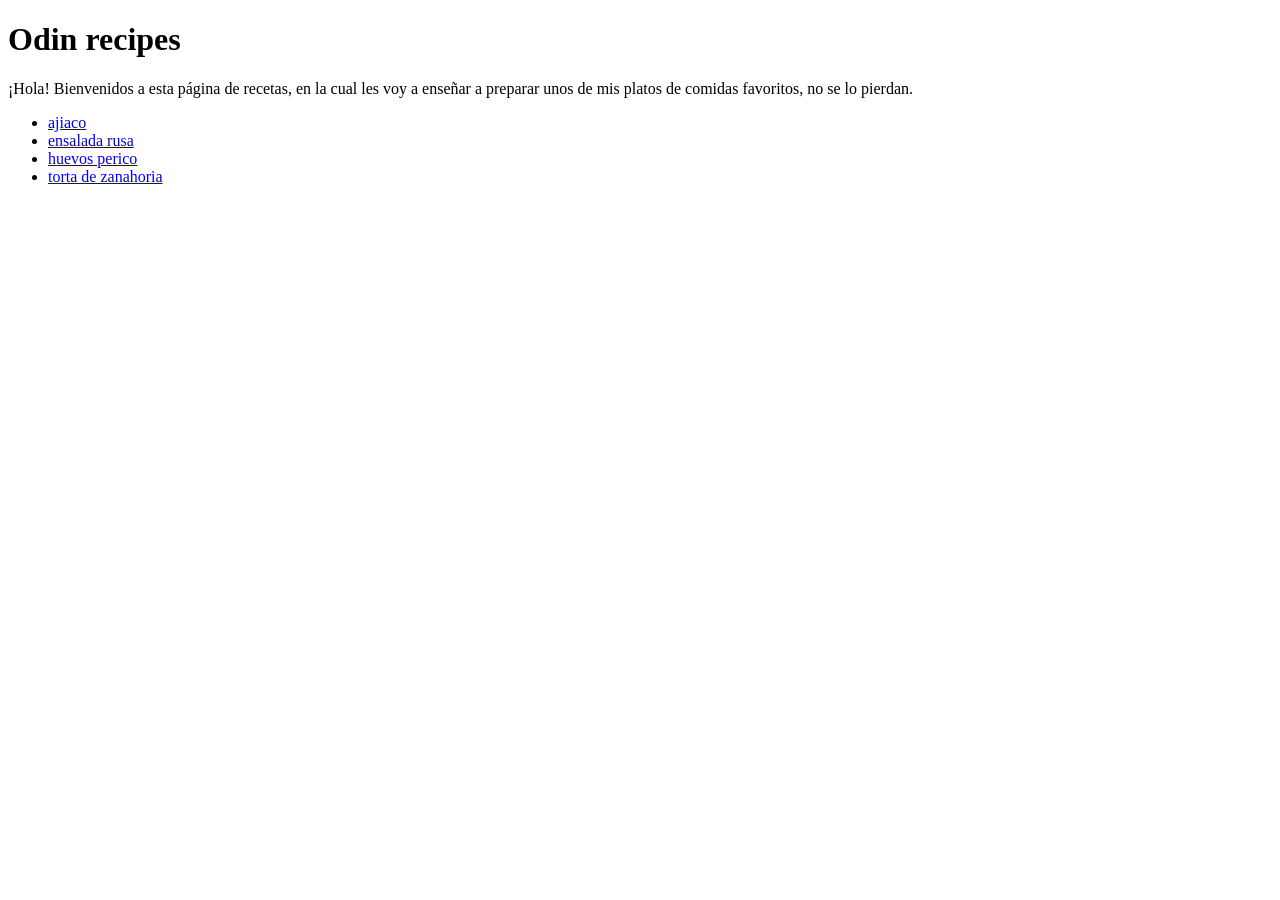
==== index.html @ 36e59ffb "Agregar index, carpeta de imágenes y tipos de recetas" ====
<!DOCTYPE html>
<html lang="es">
<head>
    <meta charset="UTF-8">
    <meta name="viewport" content="width=device-width, initial-scale=1.0">
    <title>Odin recipes</title>
</head>
<body>
    <h1>Odin recipes</h1>
    <p>¡Hola! Bienvenidos a esta página de recetas, en la cual les voy a enseñar a 
        preparar unos de mis platos de comidas favoritos, no se lo pierdan.</p>
    <ul>
        <li><a href="recipes/ajiaco.html">ajiaco</a></li>
        <li><a href="recipes/ensalada-rusa.html">ensalada rusa</a></li>
        <li><a href="recipes/huevos-perico.html">huevos perico</a></li>
        <li><a href="recipes/torta-de-zanahoria.html">torta de zanahoria</a></li>
    </ul>
</body>
</html>
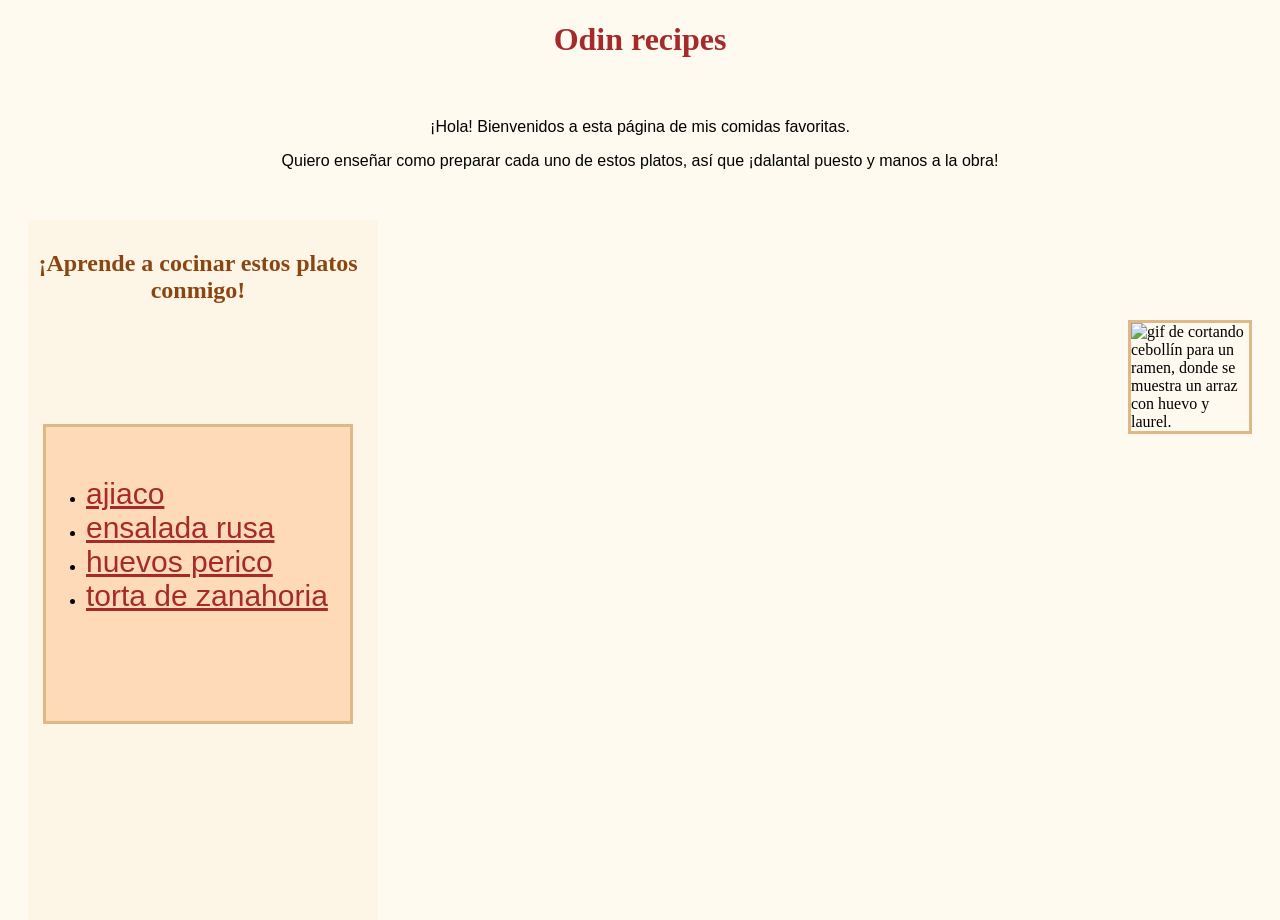
==== commit a5a76053: "añadir css al index.html" ====
--- a/index.html
+++ b/index.html
@@ -4,16 +4,29 @@
     <meta charset="UTF-8">
     <meta name="viewport" content="width=device-width, initial-scale=1.0">
     <title>Odin recipes</title>
+    <link rel="stylesheet" href="style/styles.css">
+    <link rel="shortcut icon" href="images/icono.ico" type="image/x-icon">
 </head>
 <body>
     <h1>Odin recipes</h1>
-    <p>¡Hola! Bienvenidos a esta página de recetas, en la cual les voy a enseñar a 
-        preparar unos de mis platos de comidas favoritos, no se lo pierdan.</p>
-    <ul>
-        <li><a href="recipes/ajiaco.html">ajiaco</a></li>
-        <li><a href="recipes/ensalada-rusa.html">ensalada rusa</a></li>
-        <li><a href="recipes/huevos-perico.html">huevos perico</a></li>
-        <li><a href="recipes/torta-de-zanahoria.html">torta de zanahoria</a></li>
-    </ul>
+    <p id="para-1">¡Hola! Bienvenidos a esta página de mis comidas favoritas.</p>
+    <p id="para-2">
+        Quiero enseñar como preparar cada uno de estos platos, así que
+        ¡dalantal puesto y manos a la obra!
+    </p>
+    
+    <div class="menu-container">
+        <h2 class="menu-title">¡Aprende a cocinar estos platos conmigo!</h2>
+        <ul class="menu-recipes">
+            <li><a href="recipes/ajiaco.html" class="recipes">ajiaco</a></li>
+            <li><a href="recipes/ensalada-rusa.html" class="recipes">ensalada rusa</a></li>
+            <li><a href="recipes/huevos-perico.html" class="recipes">huevos perico</a></li>
+            <li><a href="recipes/torta-de-zanahoria.html" class="recipes">torta de zanahoria</a></li>
+        </ul>
+    </div>
+    <div class="striking-img">
+        <img src="images/comida.gif" alt="gif de cortando cebollín para un ramen, donde se muestra un arraz con huevo y laurel."/>
+    </div>
+
 </body>
 </html>
--- a/style/styles.css
+++ b/style/styles.css
@@ -0,0 +1,66 @@
+h1 {
+    text-align: center;
+    color: brown;
+    margin-bottom: 60px;
+}
+
+body {
+    box-sizing: border-box;
+    background-color: floralwhite;
+    padding-left: 20px;
+    padding-right: 20px;
+
+}
+.menu-container {
+    background-color: oldlace;
+    height: 700px;
+    width: 350px;
+    box-sizing: border-box;
+    padding-right: 10px;
+}
+
+.menu-title {
+    color: saddlebrown;
+    text-align: center;
+    padding-top: 30px;
+    padding-bottom: 100px;
+}
+
+.menu-recipes {
+    background-color: peachpuff;
+    margin: 15px;
+    height: 300px;
+    box-sizing: border-box;
+    padding-top: 50px;
+    border: solid burlywood;
+}
+.recipes {
+    font-size: 30px;
+    font-family: Verdana, Geneva, Tahoma, sans-serif;
+    color: brown;
+}
+
+#para-1, #para-2 {
+    text-align: center;
+    font-family: Verdana, Geneva, Tahoma, sans-serif;
+}
+
+#para-2 {
+    padding-bottom: 30px;
+}
+
+#ajiaco-index {
+    max-width: 600px;
+    box-sizing: border-box;
+    float: left;
+
+}
+
+.striking-img {
+    border: solid burlywood;
+    max-width: 645px;
+    max-height: 360px;
+    box-sizing: border-box;
+    margin-left: 1100px;
+    margin-top: -600px;
+}
